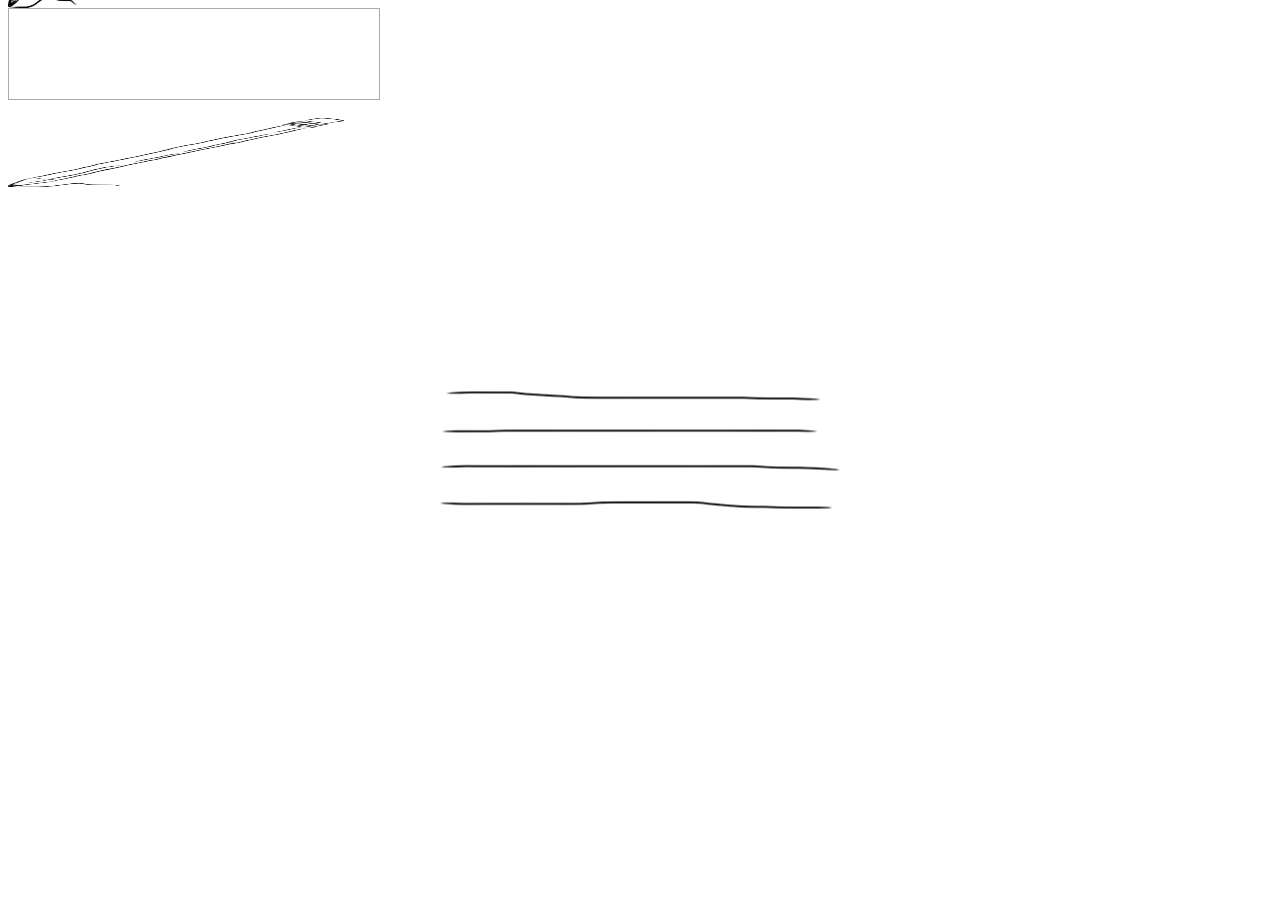
==== app/html/index.html @ ad5d85e9 "Initialize source code" ====
<html>
	<link rel="stylesheet" type="text/css" href="../assets/css/global.css">

 <head>

<style>
#div1 {width:350px;height:70px;padding:10px;border:1px solid #aaaaaa;}
</style>

  <title></title>
  <script src = "../assets/vendor/jquery-1.11.2.js"></script>
  <script src = "../assets/javascript/global.js"></script>

  <script>
function allowDrop(ev) {
    ev.preventDefault();
}

function drag(ev) {
    ev.dataTransfer.setData("text", ev.target.id);
}

function drop(ev) {
    ev.preventDefault();
    var data = ev.dataTransfer.getData("text");
    ev.target.appendChild(document.getElementById(data));
}
</script>

 </head>

 <body>

	<img id="image" src="../assets/images/pencil.png"/>

	<img id="lines" src="../assets/images/lines.png"onmouseover="this.src='../assets/images/linesText.png'" 		onmouseout="this.src='../assets/images/lines.png'" 
	/>

	<div id="div1" ondrop="drop(event)" ondragover="allowDrop(event)"></div>
<br>
<img id="drag1" src="../assets/images/pencil.png" draggable="true" ondragstart="drag(event)" width="336" height="69">

 </body>

</html>
---- app/assets/css/global.css ----
#image{
position:absolute;
 margin-top: -250px;
z-index: 1;
}
#lines{
    position: absolute;
        top: 50%;
        left: 50%;
        margin-right: -50%;
        transform: translate(-50%, -50%) }
z-index: 2;
}
#box{
	width:350px;
		height:70px;
		padding:10px;
		border:1px solid #aaaaaa;
}
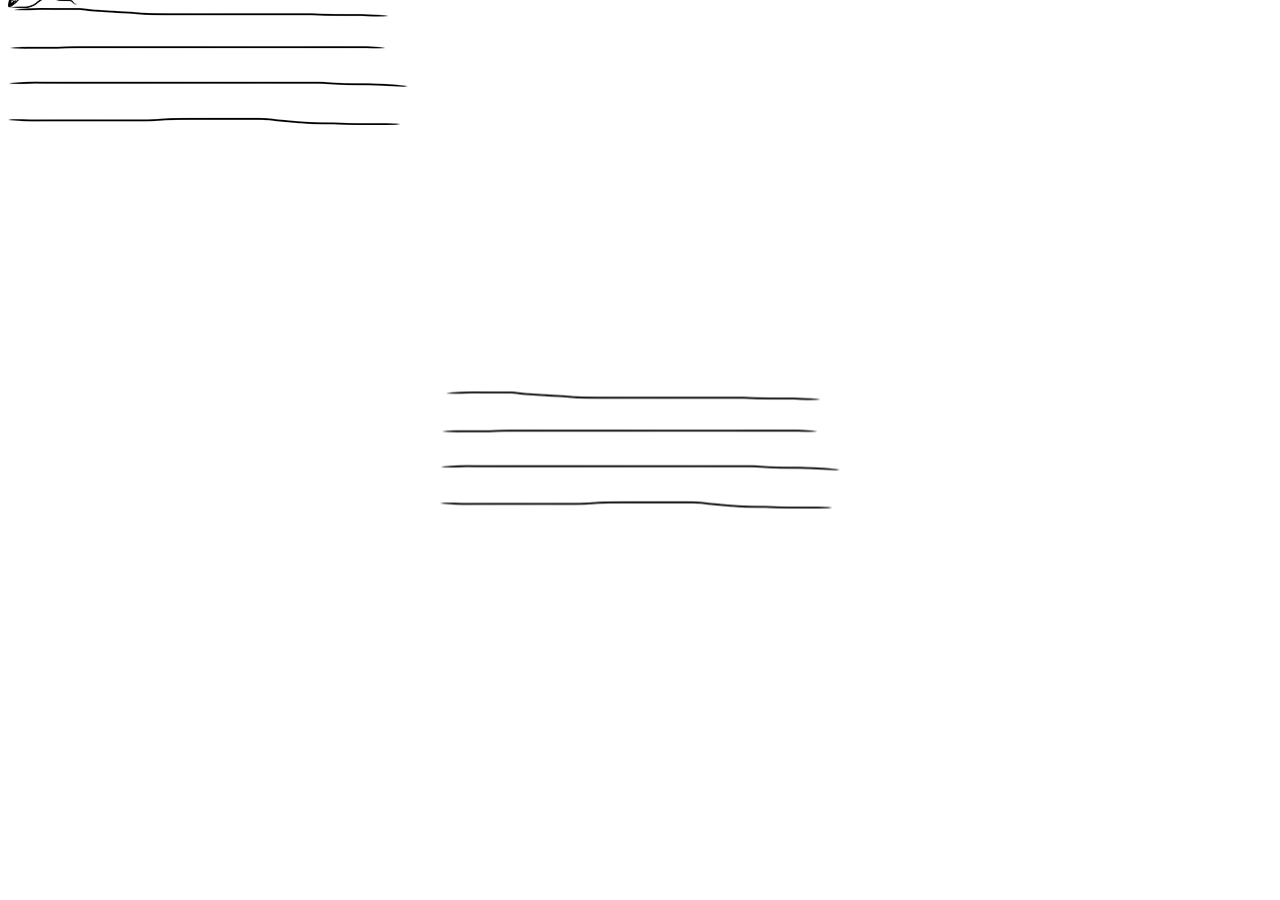
==== commit a948c125: "Add click/hover interactions" ====
--- a/app/html/index.html
+++ b/app/html/index.html
@@ -3,42 +3,29 @@
 
  <head>
 
-<style>
-#div1 {width:350px;height:70px;padding:10px;border:1px solid #aaaaaa;}
-</style>
-
   <title></title>
   <script src = "../assets/vendor/jquery-1.11.2.js"></script>
   <script src = "../assets/javascript/global.js"></script>
 
-  <script>
-function allowDrop(ev) {
-    ev.preventDefault();
-}
-
-function drag(ev) {
-    ev.dataTransfer.setData("text", ev.target.id);
-}
-
-function drop(ev) {
-    ev.preventDefault();
-    var data = ev.dataTransfer.getData("text");
-    ev.target.appendChild(document.getElementById(data));
-}
-</script>
-
  </head>
 
  <body>
+  <!--PENCIL CURSOR -->
+	<img id="pencil" src="../assets/images/pencil.png"/>
 
-	<img id="image" src="../assets/images/pencil.png"/>
-
-	<img id="lines" src="../assets/images/lines.png"onmouseover="this.src='../assets/images/linesText.png'" 		onmouseout="this.src='../assets/images/lines.png'" 
+  <!--HOVER OVER -->
+	<img id="line1" src="../assets/images/lines.png"
+  onmouseover="this.src='../assets/images/linesText.png'"
+  onmouseout="this.src='../assets/images/lines.png'" 
 	/>
 
-	<div id="div1" ondrop="drop(event)" ondragover="allowDrop(event)"></div>
-<br>
-<img id="drag1" src="../assets/images/pencil.png" draggable="true" ondragstart="drag(event)" width="336" height="69">
+  <!-- TOGGLE HIDE/SHOW -->
+  <div id="textToggler">
+    <img id ="lineHide" src="../assets/images/lines.png" />
+    <img id = "lineShow" src="../assets/images/linesText.png" style="display:none"/>
+  </div>
+
+
 
  </body>
 
--- a/app/assets/css/global.css
+++ b/app/assets/css/global.css
@@ -1,9 +1,9 @@
-#image{
+#pencil{
 position:absolute;
  margin-top: -250px;
 z-index: 1;
 }
-#lines{
+#line1{
     position: absolute;
         top: 50%;
         left: 50%;
@@ -11,9 +11,3 @@
         transform: translate(-50%, -50%) }
 z-index: 2;
 }
-#box{
-	width:350px;
-		height:70px;
-		padding:10px;
-		border:1px solid #aaaaaa;
-}